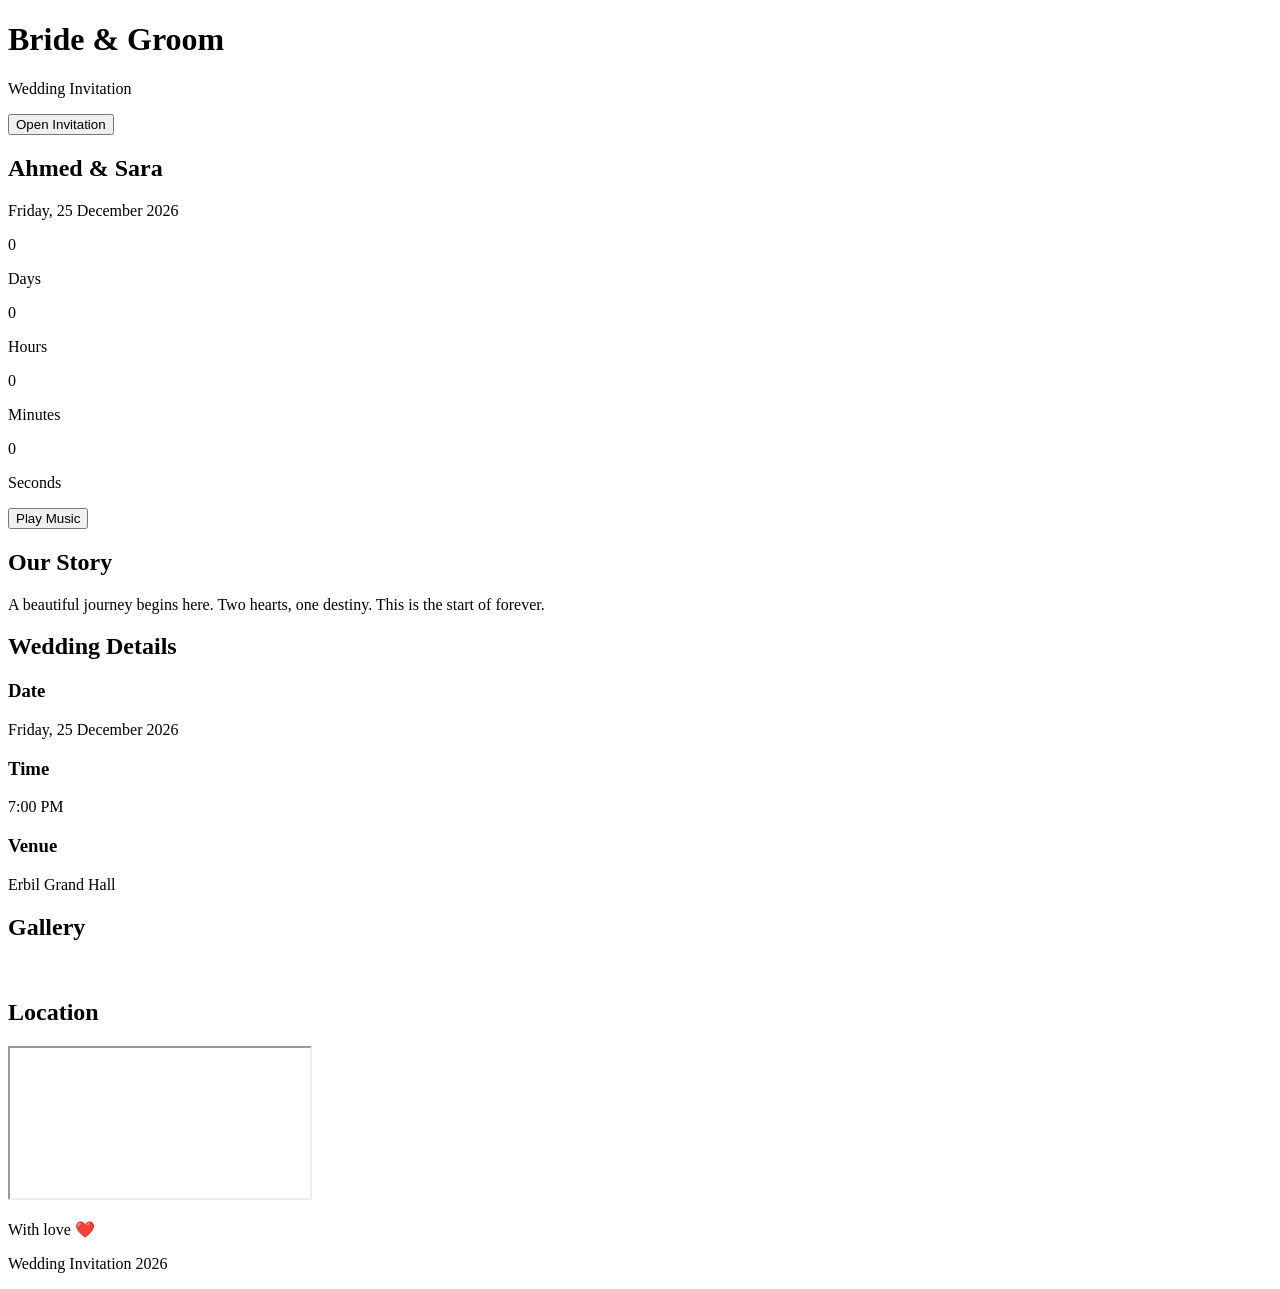
==== index.html @ 86708b29 "Add files via upload" ====
<!DOCTYPE html>
<html lang="en">
<head>
  <meta charset="UTF-8" />
  <meta name="viewport" content="width=device-width, initial-scale=1.0"/>
  <title>Wedding Invitation</title>

  <!-- Fonts -->
  <link href="https://fonts.googleapis.com/css2?family=Playfair+Display:wght@400;600;700&family=Montserrat:wght@300;400;600&display=swap" rel="stylesheet">

  <!-- CSS -->
  <link rel="stylesheet" href="css/style.css">

</head>
<body>

<!-- ================= CURTAIN OPENING ================= -->
<div id="particles"></div>
<div id="petals"></div>
<div id="curtain">
  <div class="curtain-left"></div>
  <div class="curtain-right"></div>

  <div class="curtain-content">
    <h1 class="couple-names">Bride & Groom</h1>
    <p class="subtitle">Wedding Invitation</p>
    <button id="openBtn">Open Invitation</button>
  </div>
</div>

<!-- ================= MAIN CONTENT ================= -->
<div id="main">

  <!-- HERO SECTION -->
  <section class="hero">
    <div class="hero-overlay"></div>

    <div class="hero-content">
      <h1 id="brideGroomNames">Ahmed & Sara</h1>
      <p class="wedding-date">Friday, 25 December 2026</p>

      <div class="countdown">
        <div><span id="days">0</span><p>Days</p></div>
        <div><span id="hours">0</span><p>Hours</p></div>
        <div><span id="minutes">0</span><p>Minutes</p></div>
        <div><span id="seconds">0</span><p>Seconds</p></div>
      </div>

      <button id="musicBtn">Play Music</button>
    </div>
  </section>

  <!-- STORY SECTION -->
  <section class="story">
    <h2>Our Story</h2>
    <p>
      A beautiful journey begins here. Two hearts, one destiny.
      This is the start of forever.
    </p>
  </section>

  <!-- DETAILS SECTION -->
  <section class="details">
    <h2>Wedding Details</h2>

    <div class="detail-box">
      <h3>Date</h3>
      <p>Friday, 25 December 2026</p>
    </div>

    <div class="detail-box">
      <h3>Time</h3>
      <p>7:00 PM</p>
    </div>

    <div class="detail-box">
      <h3>Venue</h3>
      <p>Erbil Grand Hall</p>
    </div>
  </section>

  <!-- GALLERY -->
  <section class="gallery">
    <h2>Gallery</h2>
    <div class="gallery-grid">
      <img src="images/gallery1.jpg" alt="">
      <img src="images/gallery2.jpg" alt="">
      <img src="images/gallery3.jpg" alt="">
      <img src="images/gallery4.jpg" alt="">
    </div>
  </section>

  <!-- MAP -->
  <section class="map">
    <h2>Location</h2>
    <iframe
      src="https://www.google.com/maps/embed?pb="
      allowfullscreen>
    </iframe>
  </section>

  <!-- FOOTER -->
  <footer>
    <p>With love ❤️</p>
    <p>Wedding Invitation 2026</p>
  </footer>

</div>

<!-- MUSIC -->
<audio id="bgMusic" loop>
  <source src="music/wedding.mp3" type="audio/mp3">
</audio>

<!-- JS -->
<script src="js/script.js"></script>

</body>
</html>
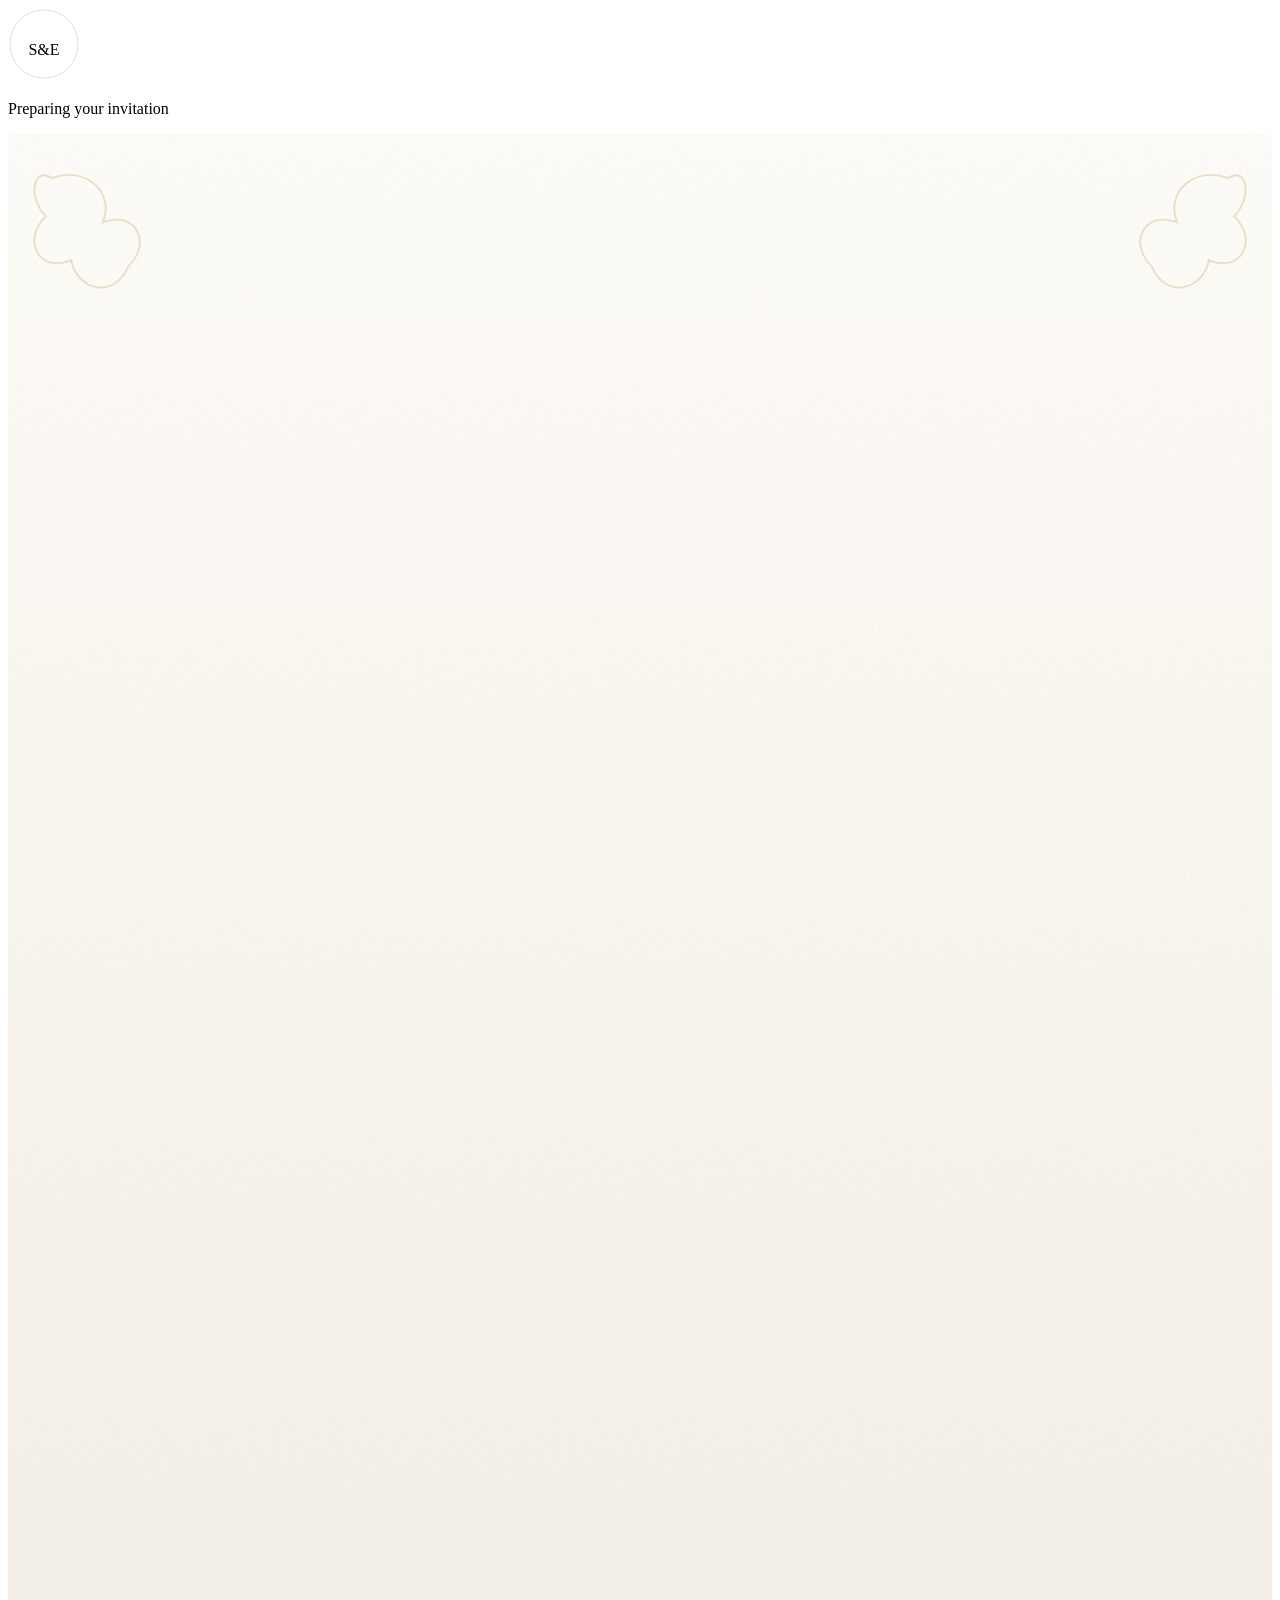
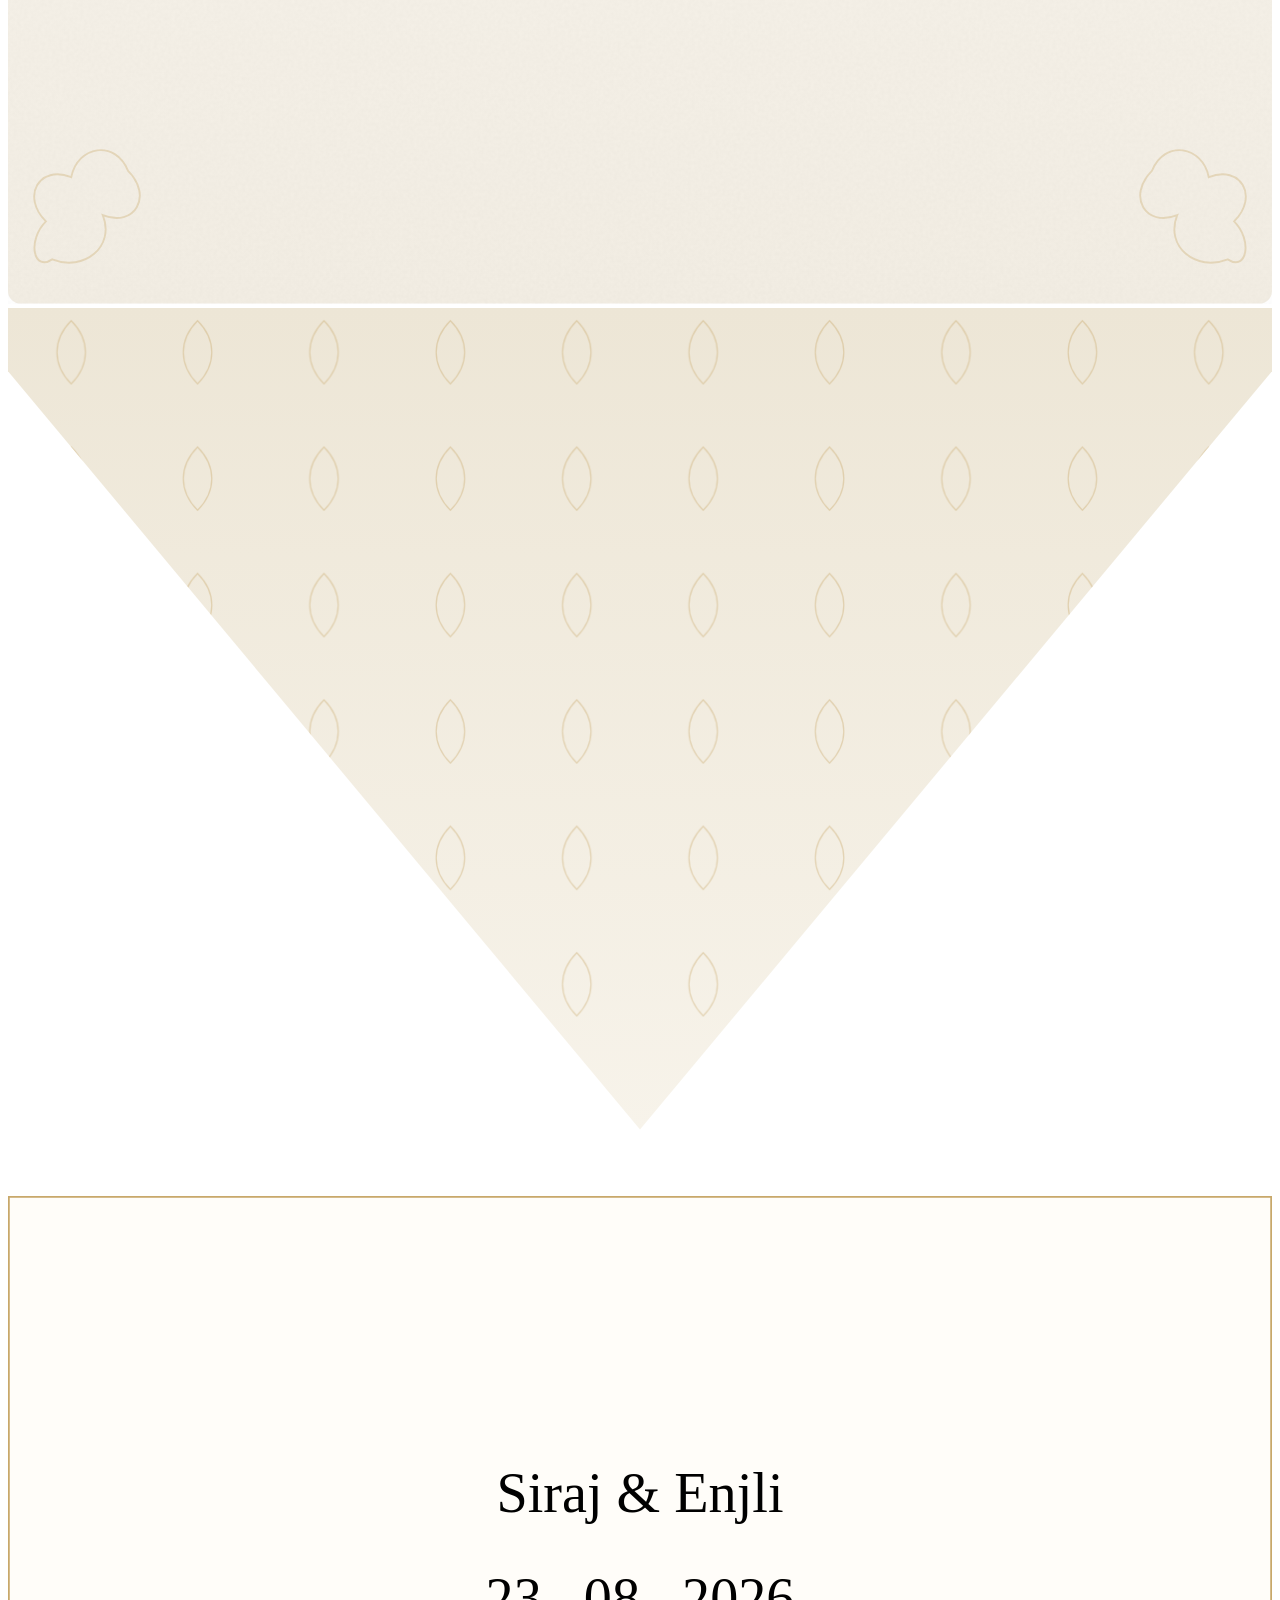
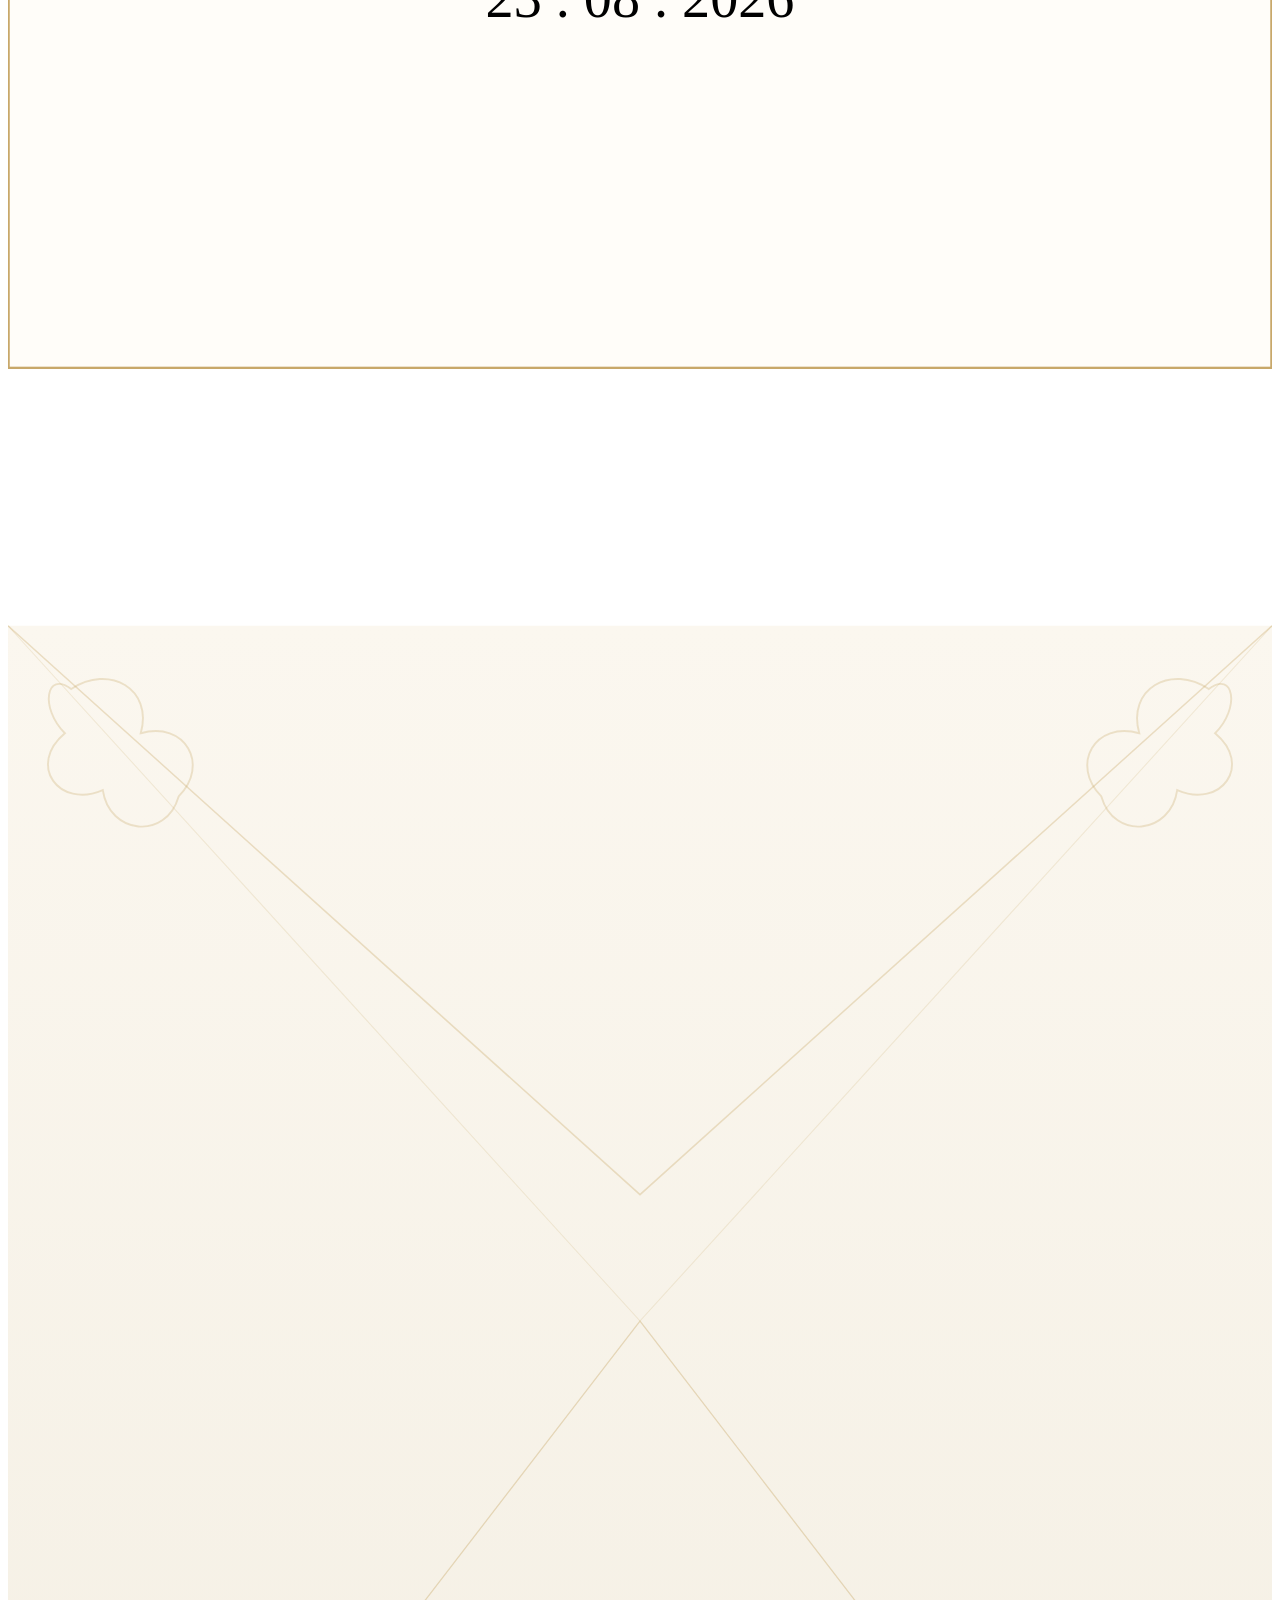
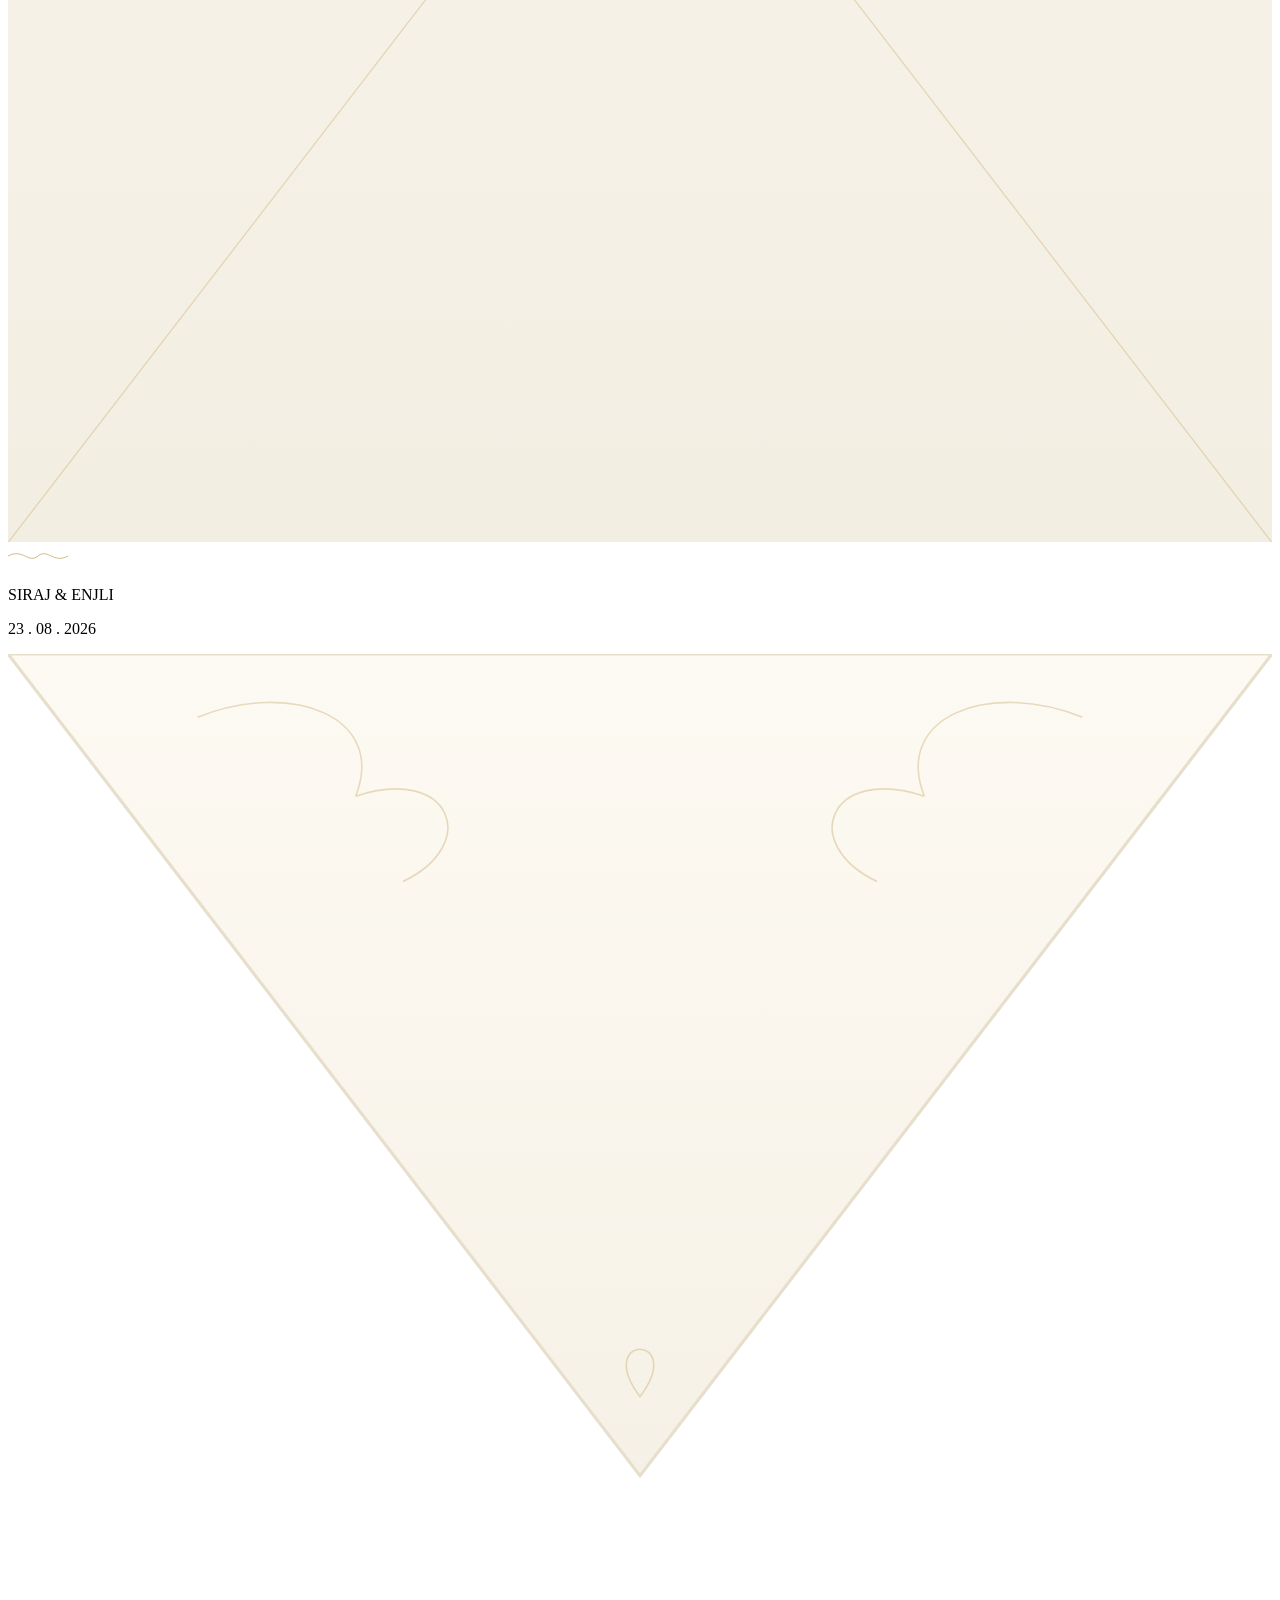
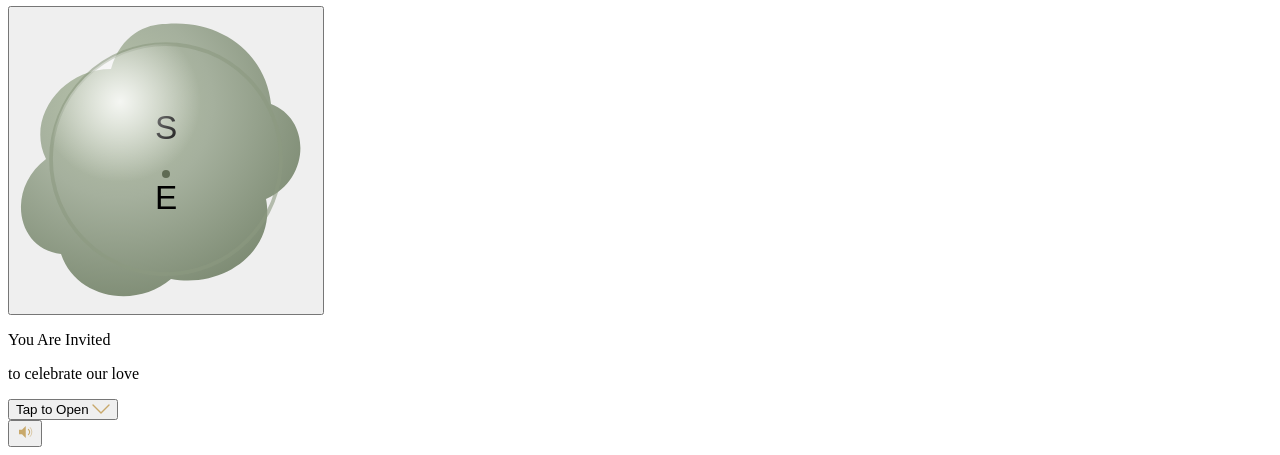
==== commit 222c37f7: "Add files via upload" ====
--- a/index.html
+++ b/index.html
@@ -1,119 +1,220 @@
-<!DOCTYPE html>
-<html lang="en">
-<head>
-  <meta charset="UTF-8" />
-  <meta name="viewport" content="width=device-width, initial-scale=1.0"/>
-  <title>Wedding Invitation</title>
-
-  <!-- Fonts -->
-  <link href="https://fonts.googleapis.com/css2?family=Playfair+Display:wght@400;600;700&family=Montserrat:wght@300;400;600&display=swap" rel="stylesheet">
-
-  <!-- CSS -->
-  <link rel="stylesheet" href="css/style.css">
-
-</head>
-<body>
-
-<!-- ================= CURTAIN OPENING ================= -->
-<div id="particles"></div>
-<div id="petals"></div>
-<div id="curtain">
-  <div class="curtain-left"></div>
-  <div class="curtain-right"></div>
-
-  <div class="curtain-content">
-    <h1 class="couple-names">Bride & Groom</h1>
-    <p class="subtitle">Wedding Invitation</p>
-    <button id="openBtn">Open Invitation</button>
-  </div>
-</div>
-
-<!-- ================= MAIN CONTENT ================= -->
-<div id="main">
-
-  <!-- HERO SECTION -->
-  <section class="hero">
-    <div class="hero-overlay"></div>
-
-    <div class="hero-content">
-      <h1 id="brideGroomNames">Ahmed & Sara</h1>
-      <p class="wedding-date">Friday, 25 December 2026</p>
-
-      <div class="countdown">
-        <div><span id="days">0</span><p>Days</p></div>
-        <div><span id="hours">0</span><p>Hours</p></div>
-        <div><span id="minutes">0</span><p>Minutes</p></div>
-        <div><span id="seconds">0</span><p>Seconds</p></div>
-      </div>
-
-      <button id="musicBtn">Play Music</button>
-    </div>
-  </section>
-
-  <!-- STORY SECTION -->
-  <section class="story">
-    <h2>Our Story</h2>
-    <p>
-      A beautiful journey begins here. Two hearts, one destiny.
-      This is the start of forever.
-    </p>
-  </section>
-
-  <!-- DETAILS SECTION -->
-  <section class="details">
-    <h2>Wedding Details</h2>
-
-    <div class="detail-box">
-      <h3>Date</h3>
-      <p>Friday, 25 December 2026</p>
-    </div>
-
-    <div class="detail-box">
-      <h3>Time</h3>
-      <p>7:00 PM</p>
-    </div>
-
-    <div class="detail-box">
-      <h3>Venue</h3>
-      <p>Erbil Grand Hall</p>
-    </div>
-  </section>
-
-  <!-- GALLERY -->
-  <section class="gallery">
-    <h2>Gallery</h2>
-    <div class="gallery-grid">
-      <img src="images/gallery1.jpg" alt="">
-      <img src="images/gallery2.jpg" alt="">
-      <img src="images/gallery3.jpg" alt="">
-      <img src="images/gallery4.jpg" alt="">
-    </div>
-  </section>
-
-  <!-- MAP -->
-  <section class="map">
-    <h2>Location</h2>
-    <iframe
-      src="https://www.google.com/maps/embed?pb="
-      allowfullscreen>
-    </iframe>
-  </section>
-
-  <!-- FOOTER -->
-  <footer>
-    <p>With love ❤️</p>
-    <p>Wedding Invitation 2026</p>
-  </footer>
-
-</div>
-
-<!-- MUSIC -->
-<audio id="bgMusic" loop>
-  <source src="music/wedding.mp3" type="audio/mp3">
-</audio>
-
-<!-- JS -->
-<script src="js/script.js"></script>
-
-</body>
-</html>+<!DOCTYPE html>
+<html lang="en">
+<head>
+<meta charset="UTF-8">
+<meta name="viewport" content="width=device-width, initial-scale=1.0, maximum-scale=1.0, viewport-fit=cover">
+<title>Siraj &amp; Enjli — You Are Invited</title>
+<meta name="description" content="Siraj &amp; Enjli request the pleasure of your company to celebrate their wedding — Saturday, August 23, 2026 at The Royal Garden Hall, Mosul, Iraq.">
+<meta name="theme-color" content="#FAF8F4">
+
+<!-- Open Graph -->
+<meta property="og:title" content="Siraj &amp; Enjli — Wedding Invitation">
+<meta property="og:description" content="You are invited to celebrate our love — August 23, 2026">
+<meta property="og:type" content="website">
+
+<link rel="icon" href="data:,">
+<link rel="preload" href="assets/fonts/CormorantGaramond-Light.woff2" as="font" type="font/woff2" crossorigin>
+<link rel="preload" href="assets/fonts/CormorantGaramond-Medium.woff2" as="font" type="font/woff2" crossorigin>
+<link rel="preload" href="assets/fonts/Montserrat-Regular.woff2" as="font" type="font/woff2" crossorigin>
+
+<link rel="stylesheet" href="css/style.css">
+<link rel="stylesheet" href="css/animation.css">
+<link rel="stylesheet" href="css/responsive.css">
+</head>
+<body class="envelope-body">
+
+<!-- =====================================================
+     LOADING SCREEN
+===================================================== -->
+<div id="loading-screen" class="loading-screen" role="status" aria-live="polite" aria-label="Loading invitation">
+  <div class="loading-content">
+    <svg class="loading-monogram" width="72" height="72" viewBox="0 0 72 72" aria-hidden="true">
+      <circle cx="36" cy="36" r="34" fill="none" stroke="#C8A86A" stroke-width="0.75" opacity="0.5"/>
+      <text x="36" y="47" text-anchor="middle" class="loading-monogram-text">S&amp;E</text>
+    </svg>
+    <div class="loading-bar-track">
+      <div class="loading-bar-fill" id="loading-bar-fill"></div>
+    </div>
+    <p class="loading-label">Preparing your invitation</p>
+  </div>
+</div>
+
+<!-- =====================================================
+     ENVELOPE SCENE
+===================================================== -->
+<main class="envelope-stage" id="envelope-stage">
+
+  <div class="envelope-scene" id="envelope-scene">
+
+    <!-- floating particles -->
+    <div class="particles" aria-hidden="true">
+      <span></span><span></span><span></span><span></span><span></span><span></span>
+    </div>
+
+    <div class="envelope-3d" id="envelope-3d">
+
+      <!-- soft shadow -->
+      <div class="envelope-shadow" aria-hidden="true"></div>
+
+      <!-- BACK PANEL -->
+      <div class="envelope-layer envelope-back">
+        <svg viewBox="0 0 400 560" xmlns="http://www.w3.org/2000/svg" preserveAspectRatio="xMidYMid meet">
+          <defs>
+            <linearGradient id="paperGrad" x1="0" y1="0" x2="0" y2="1">
+              <stop offset="0%" stop-color="#FFFDF9"/>
+              <stop offset="100%" stop-color="#F3EEE4"/>
+            </linearGradient>
+            <filter id="paperNoise">
+              <feTurbulence type="fractalNoise" baseFrequency="0.9" numOctaves="2" stitchTiles="stitch" result="noise"/>
+              <feColorMatrix in="noise" type="matrix" values="0 0 0 0 0  0 0 0 0 0  0 0 0 0 0  0 0 0 0.02 0"/>
+              <feComposite operator="over" in2="SourceGraphic"/>
+            </filter>
+          </defs>
+          <rect x="0" y="0" width="400" height="560" rx="4" fill="url(#paperGrad)"/>
+          <rect x="0" y="0" width="400" height="560" rx="4" fill="transparent" filter="url(#paperNoise)"/>
+          <!-- embossed corner florals -->
+          <g class="emboss-floral" opacity="0.35" stroke="#C8A86A" stroke-width="0.6" fill="none">
+            <path d="M14,14 C24,10 34,18 30,28 C40,24 46,34 38,42 C34,52 22,50 20,40 C10,44 4,34 12,26 C6,20 8,10 14,14 Z"/>
+            <path d="M386,14 C376,10 366,18 370,28 C360,24 354,34 362,42 C366,52 378,50 380,40 C390,44 396,34 388,26 C394,20 392,10 386,14 Z"/>
+            <path d="M14,546 C24,550 34,542 30,532 C40,536 46,526 38,518 C34,508 22,510 20,520 C10,516 4,526 12,534 C6,540 8,550 14,546 Z"/>
+            <path d="M386,546 C376,550 366,542 370,532 C360,536 354,526 362,518 C366,508 378,510 380,520 C390,516 396,526 388,534 C394,540 392,550 386,546 Z"/>
+          </g>
+        </svg>
+      </div>
+
+      <!-- LINER (visible when flap opens) -->
+      <div class="envelope-layer envelope-liner" aria-hidden="true">
+        <svg viewBox="0 0 400 280" xmlns="http://www.w3.org/2000/svg" preserveAspectRatio="xMidYMin meet">
+          <defs>
+            <linearGradient id="linerGrad" x1="0" y1="0" x2="0" y2="1">
+              <stop offset="0%" stop-color="#EDE6D6"/>
+              <stop offset="100%" stop-color="#F7F3EA"/>
+            </linearGradient>
+            <pattern id="linerPattern" width="40" height="40" patternUnits="userSpaceOnUse">
+              <path d="M20,4 C26,10 26,18 20,24 C14,18 14,10 20,4 Z" fill="none" stroke="#C8A86A" stroke-width="0.4" opacity="0.4"/>
+            </pattern>
+          </defs>
+          <path d="M0,0 L400,0 L400,20 L200,260 L0,20 Z" fill="url(#linerGrad)"/>
+          <path d="M0,0 L400,0 L400,20 L200,260 L0,20 Z" fill="url(#linerPattern)"/>
+        </svg>
+      </div>
+
+      <!-- INVITATION CARD (hidden inside, slides up) -->
+      <div class="envelope-card" id="envelope-card">
+        <svg viewBox="0 0 360 220" xmlns="http://www.w3.org/2000/svg">
+          <rect x="0" y="0" width="360" height="220" fill="#FFFDF9" stroke="#C8A86A" stroke-width="1"/>
+          <text x="180" y="90" text-anchor="middle" class="mini-card-names">Siraj &amp; Enjli</text>
+          <text x="180" y="120" text-anchor="middle" class="mini-card-date">23 . 08 . 2026</text>
+        </svg>
+      </div>
+
+      <!-- FRONT PANEL with cut triangular flap opening -->
+      <div class="envelope-layer envelope-front">
+        <svg viewBox="0 0 400 560" xmlns="http://www.w3.org/2000/svg" preserveAspectRatio="xMidYMid meet">
+          <defs>
+            <linearGradient id="frontGrad" x1="0" y1="0" x2="0" y2="1">
+              <stop offset="0%" stop-color="#FBF7EF"/>
+              <stop offset="100%" stop-color="#F3EEE2"/>
+            </linearGradient>
+          </defs>
+          <!-- body minus flap triangle -->
+          <path d="M0,80 L400,80 L400,560 L0,560 Z" fill="url(#frontGrad)"/>
+          <!-- fold lines -->
+          <path d="M0,80 L200,260 L400,80" fill="none" stroke="#C8A86A" stroke-width="0.5" opacity="0.35"/>
+          <path d="M0,560 L200,300 L400,560" fill="none" stroke="#C8A86A" stroke-width="0.4" opacity="0.25"/>
+          <path d="M0,80 L200,300 L0,560" fill="none" stroke="#C8A86A" stroke-width="0.35" opacity="0.2"/>
+          <path d="M400,80 L200,300 L400,560" fill="none" stroke="#C8A86A" stroke-width="0.35" opacity="0.2"/>
+
+          <!-- corner floral embossing -->
+          <g opacity="0.3" stroke="#C8A86A" stroke-width="0.6" fill="none">
+            <path d="M20,100 C32,92 46,100 42,114 C56,110 64,124 54,134 C50,148 32,146 30,132 C16,138 6,124 18,114 C10,106 12,94 20,100 Z"/>
+            <path d="M380,100 C368,92 354,100 358,114 C344,110 336,124 346,134 C350,148 368,146 370,132 C384,138 394,124 382,114 C390,106 388,94 380,100 Z"/>
+          </g>
+          <use href="#floral-corner" x="0" y="0" opacity="0"/>
+        </svg>
+
+        <div class="envelope-front-copy">
+          <div class="flourish-mini" aria-hidden="true">
+            <svg width="60" height="20" viewBox="0 0 60 20"><path d="M0,10 C15,2 20,18 30,10 C40,2 45,18 60,10" fill="none" stroke="#C8A86A" stroke-width="0.8"/></svg>
+          </div>
+          <p class="envelope-names">SIRAJ &amp; ENJLI</p>
+          <p class="envelope-date">23 . 08 . 2026</p>
+        </div>
+      </div>
+
+      <!-- FLAP (rotates open) -->
+      <div class="envelope-layer envelope-flap" id="envelope-flap">
+        <svg viewBox="0 0 400 300" xmlns="http://www.w3.org/2000/svg" preserveAspectRatio="xMidYMax meet">
+          <defs>
+            <linearGradient id="flapGrad" x1="0" y1="0" x2="0" y2="1">
+              <stop offset="0%" stop-color="#FDFAF3"/>
+              <stop offset="100%" stop-color="#F6F1E6"/>
+            </linearGradient>
+          </defs>
+          <path d="M0,0 L400,0 L200,260 Z" fill="url(#flapGrad)" stroke="#E7DFCC" stroke-width="1"/>
+          <g opacity="0.4" stroke="#C8A86A" stroke-width="0.5" fill="none">
+            <path d="M60,20 C90,8 120,20 110,45 M110,45 C140,35 150,60 125,72"/>
+            <path d="M340,20 C310,8 280,20 290,45 M290,45 C260,35 250,60 275,72"/>
+            <path d="M200,235 C185,215 215,215 200,235 Z"/>
+          </g>
+        </svg>
+
+        <!-- WAX SEAL -->
+        <button type="button" class="wax-seal" id="wax-seal" aria-label="Tap to open your wedding invitation">
+          <svg viewBox="0 0 120 120" width="100%" height="100%">
+            <defs>
+              <radialGradient id="waxGrad" cx="35%" cy="30%" r="75%">
+                <stop offset="0%" stop-color="#B9C4AC"/>
+                <stop offset="45%" stop-color="#A5B09D"/>
+                <stop offset="100%" stop-color="#7C8A72"/>
+              </radialGradient>
+              <radialGradient id="waxShine" cx="30%" cy="25%" r="35%">
+                <stop offset="0%" stop-color="#FFFFFF" stop-opacity="0.85"/>
+                <stop offset="100%" stop-color="#FFFFFF" stop-opacity="0"/>
+              </radialGradient>
+            </defs>
+            <!-- drip blob shape -->
+            <path d="M60,6 C82,4 100,18 102,38 C118,44 118,68 100,76 C104,96 84,112 62,108 C48,120 24,116 18,98 C0,96 -4,72 12,60 C4,44 18,24 38,24 C42,10 52,6 60,6 Z"
+                  fill="url(#waxGrad)"/>
+            <circle cx="60" cy="60" r="46" fill="none" stroke="#8C9A80" stroke-width="1.5" opacity="0.6"/>
+            <text x="60" y="52" text-anchor="middle" class="seal-monogram-s">S</text>
+            <text x="60" y="80" text-anchor="middle" class="seal-monogram-e">E</text>
+            <circle cx="60" cy="66" r="1.6" fill="#5F6B54"/>
+            <ellipse cx="60" cy="60" rx="46" ry="46" fill="url(#waxShine)"/>
+          </svg>
+          <span class="seal-shine" aria-hidden="true"></span>
+        </button>
+      </div>
+
+    </div><!-- /envelope-3d -->
+
+    <div class="envelope-invite-copy">
+      <p class="invite-eyebrow">You Are Invited</p>
+      <p class="invite-script">to celebrate our love</p>
+    </div>
+
+    <button type="button" class="tap-to-open" id="tap-to-open-btn" aria-label="Tap to open invitation">
+      <span>Tap to Open</span>
+      <svg class="chevron-down" width="18" height="10" viewBox="0 0 18 10" aria-hidden="true">
+        <path d="M1,1 L9,9 L17,1" fill="none" stroke="#C8A86A" stroke-width="1.4" stroke-linecap="round" stroke-linejoin="round"/>
+      </svg>
+    </button>
+
+  </div><!-- /envelope-scene -->
+</main>
+
+<audio id="bg-audio" src="assets/music/wedding-theme.mp3" preload="none" loop></audio>
+
+<button type="button" id="audio-toggle" class="audio-toggle" aria-label="Toggle background music" aria-pressed="false">
+  <svg width="18" height="18" viewBox="0 0 24 24" fill="none" class="icon-sound-on">
+    <path d="M4 9v6h4l5 5V4L8 9H4z" fill="#C8A86A"/>
+    <path d="M16.5 8.5a5 5 0 010 7" stroke="#C8A86A" stroke-width="1.4" stroke-linecap="round"/>
+    <path d="M19 6a9 9 0 010 12" stroke="#C8A86A" stroke-width="1.2" stroke-linecap="round" opacity="0.6"/>
+  </svg>
+</button>
+
+<script src="js/audio.js"></script>
+<script src="js/main.js"></script>
+</body>
+</html>
+
